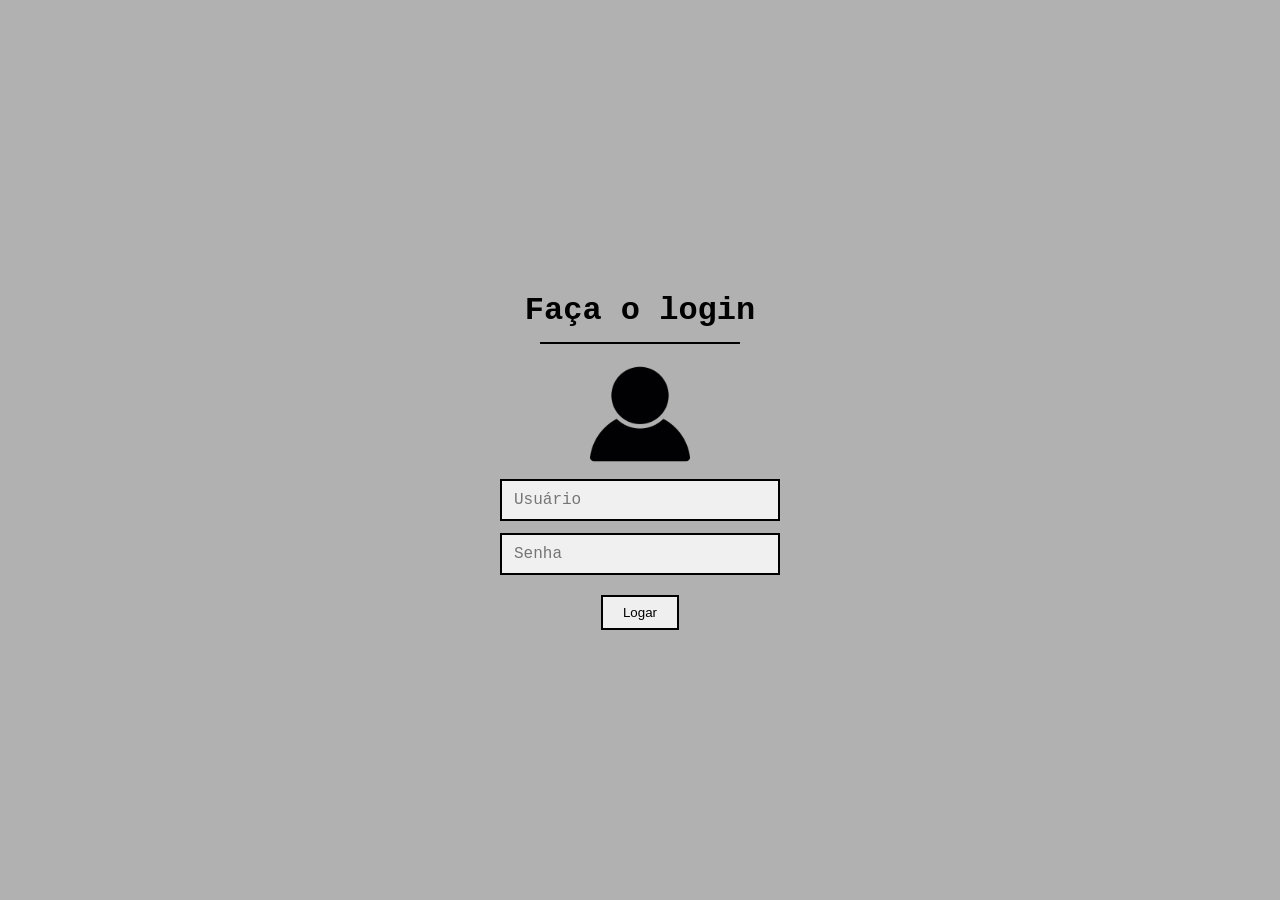
==== index.html @ 3f69c506 "Create index.html" ====
<html lang="en">
<head>
    <meta charset="UTF-8">
    <meta name="viewport" content="width=device-width, initial-scale=1.0">
    <title>Sistema de Clube de Tiro</title>
</head>
<body>
    <style>
        body{
            background-color: rgb(177, 177, 177);
            margin: 0;
            display: flex;
            flex-direction: column;
            align-items: center;
            justify-content: center;
            height: 100vh;
        }
        h1{
            color: black;
            font-family: 'Courier New', Courier, monospace;
            margin-bottom: 5px;
        }
        hr{
            background-color: rgb(0, 0, 0);
            border: none;
            height: 2px;
            width: 200px;
            margin-bottom: 20px;
        }
        button{
            padding: 8px 20px;
            cursor: pointer;
            background-color: hwb(240, 240, 240);
            border: 2px solid rgb(0, 0, 0);
        }
        img{
            height: 100px;
            margin-bottom: 15px;
        }
        img {
            display: flex;
            justify-content: center;
            align-items: center;
            height: 100px;
        }

        .login-fields {
            display: flex;
            flex-direction: column;
            align-items: center;
            gap: 12px;
            margin-bottom: 20px;
            width: 100%;
            max-width: 280px;
        }

        input[type="text"], input[type="password"] {
            width: 100%;
            padding: 10px 12px;
            background-color: rgb(240, 240, 240);
            border: 2px solid rgb(0, 0, 0);
            font-family: 'Courier New', Courier, monospace;
            font-size: 16px;
            color: black;
            outline: none;
            transition: all 0.3s ease;
        }

        input[type="text"]:focus, input[type="password"]:focus {
            background-color: rgb(255, 255, 255);
            border-color: rgb(80, 80, 80);
            box-shadow: 0 0 8px rgba(0, 0, 0, 0.3);
        }
    </style>

    <h1 align="center">Faça o login</h1>
    <hr>
    <img src="usuario.png" alt="">

    <div class="login-fields">
        <input type="text" placeholder="Usuário" id="username" autocomplete="username">
        <input type="password" placeholder="Senha" id="password" autocomplete="current-password">
    </div>

    <a href="erro.html"><button type="button">Logar</button></a>

    <script>
        const loginBtn = document.querySelector('button');
        loginBtn.addEventListener('click', () => {
            const user = document.getElementById('username').value;
            const pass = document.getElementById('password').value;
            console.log('Tentativa de login → Usuário:', user, '| Senha:', pass);
        });
    </script>
</body>
</html>
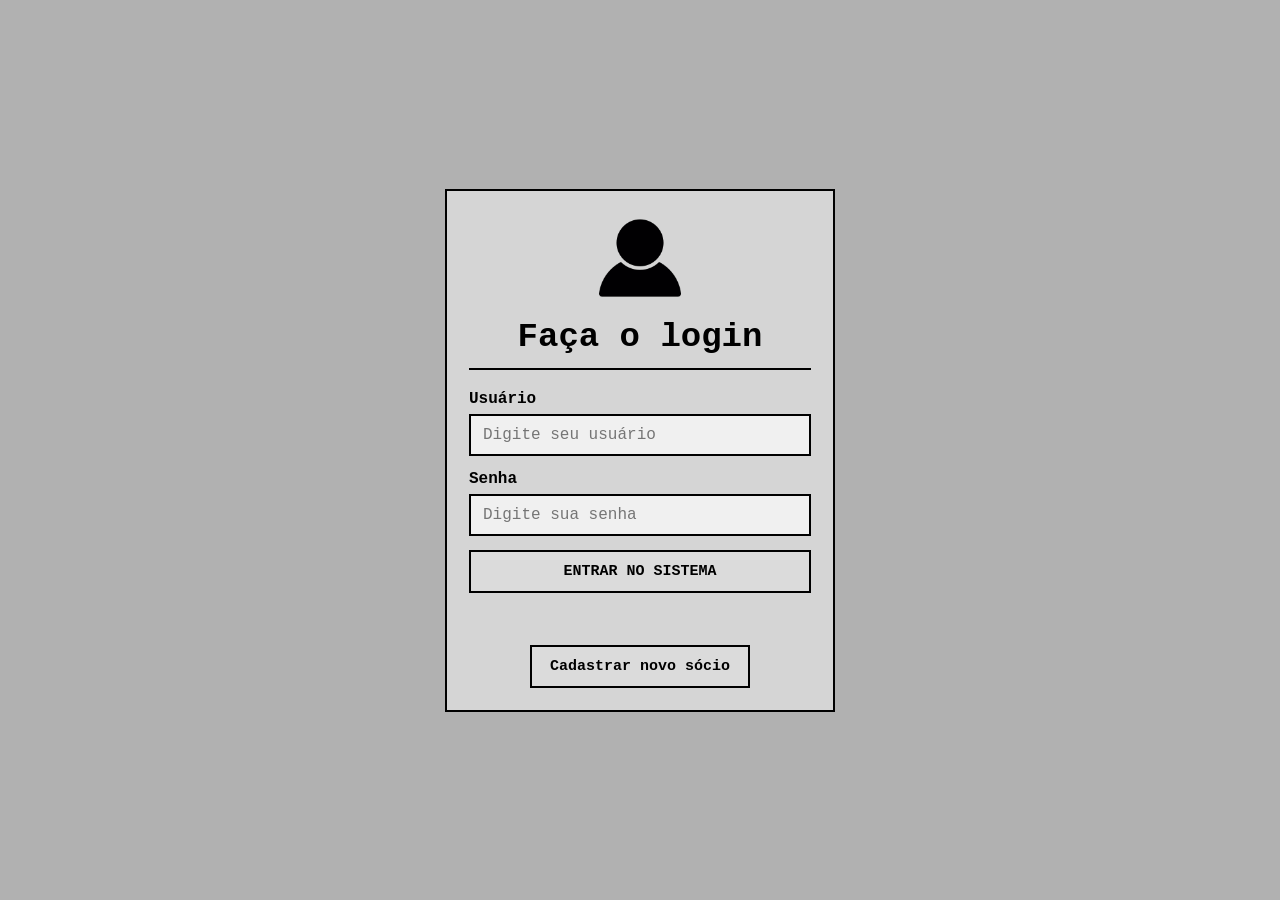
==== commit 54899fed: "Add files via upload" ====
--- a/index.html
+++ b/index.html
@@ -1,96 +1,30 @@
-<html lang="en">
+<!doctype html>
+<html lang="pt-BR">
 <head>
     <meta charset="UTF-8">
     <meta name="viewport" content="width=device-width, initial-scale=1.0">
-    <title>Sistema de Clube de Tiro</title>
+    <title>Clube de Tiro — Login</title>
+    <link rel="stylesheet" href="styles.css">
 </head>
-<body>
-    <style>
-        body{
-            background-color: rgb(177, 177, 177);
-            margin: 0;
-            display: flex;
-            flex-direction: column;
-            align-items: center;
-            justify-content: center;
-            height: 100vh;
-        }
-        h1{
-            color: black;
-            font-family: 'Courier New', Courier, monospace;
-            margin-bottom: 5px;
-        }
-        hr{
-            background-color: rgb(0, 0, 0);
-            border: none;
-            height: 2px;
-            width: 200px;
-            margin-bottom: 20px;
-        }
-        button{
-            padding: 8px 20px;
-            cursor: pointer;
-            background-color: hwb(240, 240, 240);
-            border: 2px solid rgb(0, 0, 0);
-        }
-        img{
-            height: 100px;
-            margin-bottom: 15px;
-        }
-        img {
-            display: flex;
-            justify-content: center;
-            align-items: center;
-            height: 100px;
-        }
-
-        .login-fields {
-            display: flex;
-            flex-direction: column;
-            align-items: center;
-            gap: 12px;
-            margin-bottom: 20px;
-            width: 100%;
-            max-width: 280px;
-        }
-
-        input[type="text"], input[type="password"] {
-            width: 100%;
-            padding: 10px 12px;
-            background-color: rgb(240, 240, 240);
-            border: 2px solid rgb(0, 0, 0);
-            font-family: 'Courier New', Courier, monospace;
-            font-size: 16px;
-            color: black;
-            outline: none;
-            transition: all 0.3s ease;
-        }
-
-        input[type="text"]:focus, input[type="password"]:focus {
-            background-color: rgb(255, 255, 255);
-            border-color: rgb(80, 80, 80);
-            box-shadow: 0 0 8px rgba(0, 0, 0, 0.3);
-        }
-    </style>
-
-    <h1 align="center">Faça o login</h1>
-    <hr>
-    <img src="usuario.png" alt="">
-
-    <div class="login-fields">
-        <input type="text" placeholder="Usuário" id="username" autocomplete="username">
-        <input type="password" placeholder="Senha" id="password" autocomplete="current-password">
-    </div>
-
-    <a href="erro.html"><button type="button">Logar</button></a>
-
-    <script>
-        const loginBtn = document.querySelector('button');
-        loginBtn.addEventListener('click', () => {
-            const user = document.getElementById('username').value;
-            const pass = document.getElementById('password').value;
-            console.log('Tentativa de login → Usuário:', user, '| Senha:', pass);
-        });
-    </script>
+<body class="centralizado">
+    <main class="cartao login-cartao">
+        <img class="logo" src="usuario.png" alt="Ícone de usuário">
+        <h1>Faça o login</h1>
+        <hr class="linha">
+        <form id="form-login" class="formulario">
+            <label class="campo">Usuário
+                <input id="usuario" name="usuario" type="text" placeholder="Digite seu usuário" autocomplete="username">
+            </label>
+            <label class="campo">Senha
+                <input id="senha" name="senha" type="password" placeholder="Digite sua senha" autocomplete="current-password">
+            </label>
+            <button type="submit">ENTRAR NO SISTEMA</button>
+        </form>
+        <p id="mensagem-login" class="mensagem" aria-live="polite"></p>
+        <div class="botoes">
+            <a class="botao" href="cadastro.html">Cadastrar novo sócio</a>
+        </div>
+    </main>
+    <script src="app.js"></script>
 </body>
 </html>
--- a/styles.css
+++ b/styles.css
@@ -0,0 +1,222 @@
+* {
+    box-sizing: border-box;
+}
+
+:root {
+    --cinza-fundo: rgb(177, 177, 177);
+    --cinza-claro: rgb(240, 240, 240);
+    --cinza-botao: rgb(219, 219, 219);
+    --preto: rgb(0, 0, 0);
+    --vermelho: rgb(150, 0, 0);
+}
+
+body {
+    margin: 0;
+    min-height: 100vh;
+    background-color: var(--cinza-fundo);
+    color: var(--preto);
+    font-family: 'Courier New', Courier, monospace;
+}
+
+body.centralizado {
+    display: flex;
+    align-items: center;
+    justify-content: center;
+    padding: 24px;
+}
+
+.pagina {
+    width: min(960px, 100%);
+    margin: 0 auto;
+    padding: 34px 20px 48px;
+}
+
+.pagina-pequena {
+    width: min(540px, 100%);
+}
+
+.cabecalho {
+    border-bottom: 2px solid var(--preto);
+    margin-bottom: 24px;
+    padding-bottom: 14px;
+}
+
+.cabecalho h1, h1 {
+    margin: 0 0 6px;
+    font-size: clamp(24px, 4vw, 34px);
+}
+
+.cabecalho p, .subtitulo {
+    margin: 0;
+    font-size: 15px;
+}
+
+.cartao {
+    width: 100%;
+    border: 2px solid var(--preto);
+    background: rgba(240, 240, 240, 0.58);
+    padding: 22px;
+}
+
+.login-cartao {
+    max-width: 390px;
+    text-align: center;
+}
+
+.logo {
+    height: 82px;
+    margin: 4px 0 14px;
+}
+
+.linha {
+    height: 2px;
+    width: 100%;
+    background: var(--preto);
+    border: 0;
+    margin: 12px 0 20px;
+}
+
+.formulario {
+    display: grid;
+    gap: 14px;
+}
+
+.campo {
+    display: grid;
+    gap: 6px;
+    text-align: left;
+    font-weight: bold;
+}
+
+input, select, textarea {
+    width: 100%;
+    padding: 10px 12px;
+    border: 2px solid var(--preto);
+    background: var(--cinza-claro);
+    color: var(--preto);
+    font: 16px 'Courier New', Courier, monospace;
+}
+
+textarea {
+    min-height: 90px;
+    resize: vertical;
+}
+
+input:focus, select:focus, textarea:focus {
+    outline: 0;
+    background: white;
+    box-shadow: 0 0 0 3px rgba(0, 0, 0, .18);
+}
+
+button, .botao {
+    display: inline-block;
+    border: 2px solid var(--preto);
+    background: var(--cinza-botao);
+    color: var(--preto);
+    padding: 11px 18px;
+    cursor: pointer;
+    font: bold 15px 'Courier New', Courier, monospace;
+    text-decoration: none;
+    text-align: center;
+}
+
+button:hover, .botao:hover {
+    background: white;
+}
+
+.botoes {
+    display: flex;
+    flex-wrap: wrap;
+    gap: 10px;
+    margin-top: 20px;
+}
+
+.botao-vermelho {
+    color: white;
+    background: var(--vermelho);
+}
+
+.botao-vermelho:hover {
+    background: rgb(105, 0, 0);
+}
+
+.mensagem {
+    min-height: 20px;
+    margin: 12px 0 0;
+    font-weight: bold;
+}
+
+.erro { color: var(--vermelho); }
+.sucesso { color: rgb(0, 90, 0); }
+
+.grade-menu, .grade-formulario {
+    display: grid;
+    grid-template-columns: repeat(2, minmax(0, 1fr));
+    gap: 16px;
+}
+
+.opcao {
+    min-height: 150px;
+    display: flex;
+    flex-direction: column;
+    justify-content: space-between;
+}
+
+.opcao h2 {
+    margin: 0 0 10px;
+    font-size: 20px;
+}
+
+.opcao p { line-height: 1.45; }
+
+.grade-formulario .campo-largo { grid-column: 1 / -1; }
+
+.tabela-area {
+    overflow-x: auto;
+    border: 2px solid var(--preto);
+    background: var(--cinza-claro);
+}
+
+table {
+    width: 100%;
+    min-width: 620px;
+    border-collapse: collapse;
+}
+
+th, td {
+    padding: 11px;
+    border-bottom: 1px solid var(--preto);
+    text-align: left;
+}
+
+th { background: var(--cinza-botao); }
+
+.lista-vazia {
+    padding: 20px;
+    text-align: center;
+}
+
+.confirmacao {
+    text-align: center;
+    padding: 34px 22px;
+}
+
+.confirmacao .check {
+    display: inline-block;
+    border: 3px solid var(--preto);
+    padding: 12px 18px;
+    margin-bottom: 12px;
+    font-size: 30px;
+    font-weight: bold;
+}
+
+@media (max-width: 650px) {
+    .pagina { padding: 22px 14px 38px; }
+    .grade-menu, .grade-formulario { grid-template-columns: 1fr; }
+    .grade-formulario .campo-largo { grid-column: auto; }
+    .botoes > * { flex: 1 1 100%; }
+}
+
+@media (min-width: 651px) {
+    .login-cartao .botoes { justify-content: center; }
+}
